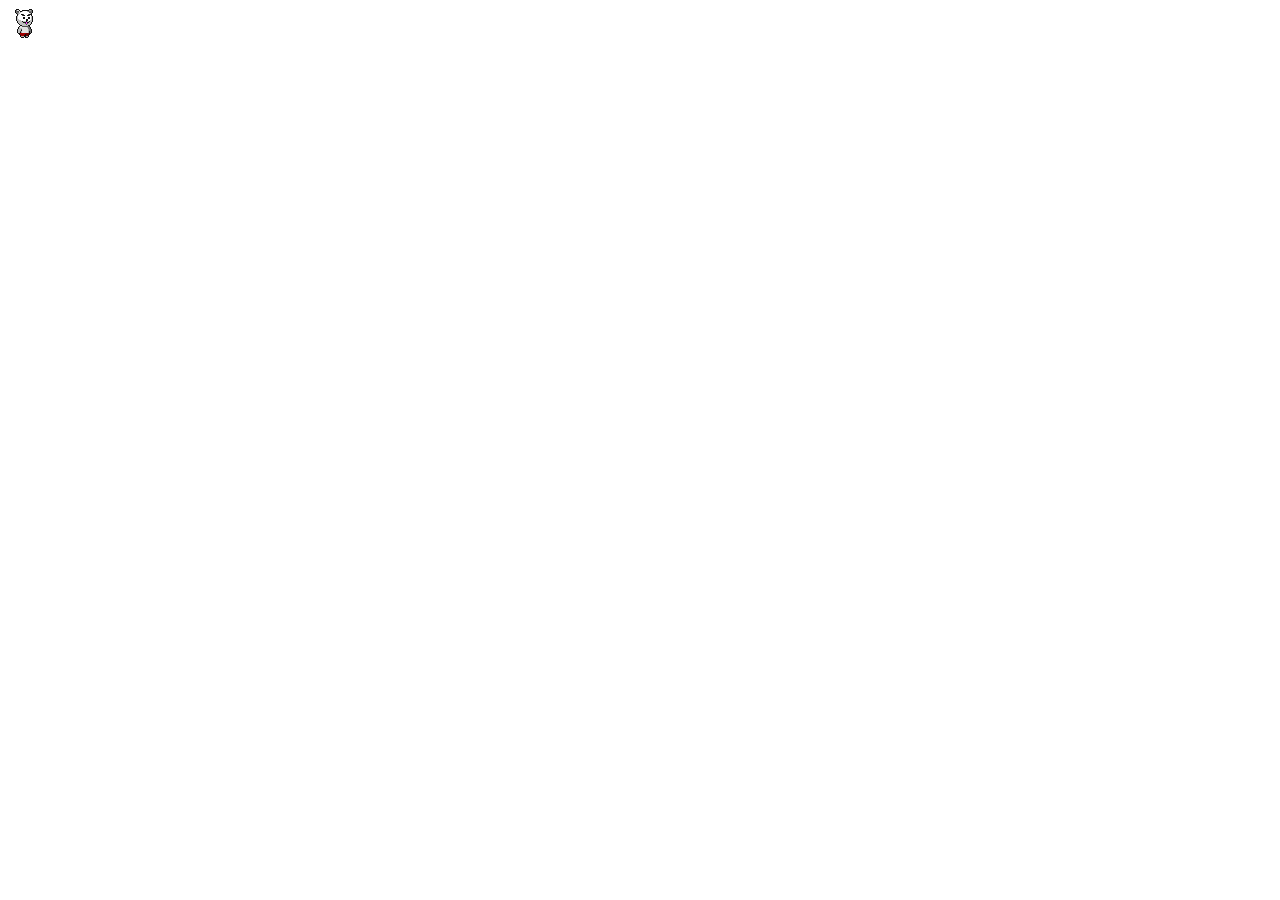
==== MovUrso/index.html @ e84a0e28 "parcial by jack" ====
<!DOCTYPE html>
<html lang="en">

<head>
    <meta charset="UTF-8">
    <meta name="viewport" content="width=device-width, initial-scale=1.0">
    <meta http-equiv="X-UA-Compatible" content="ie=edge">
    <title>Document</title>
</head>

<body>
    <img src="images/images/chara-1.png" alt="">
</body>

</html>
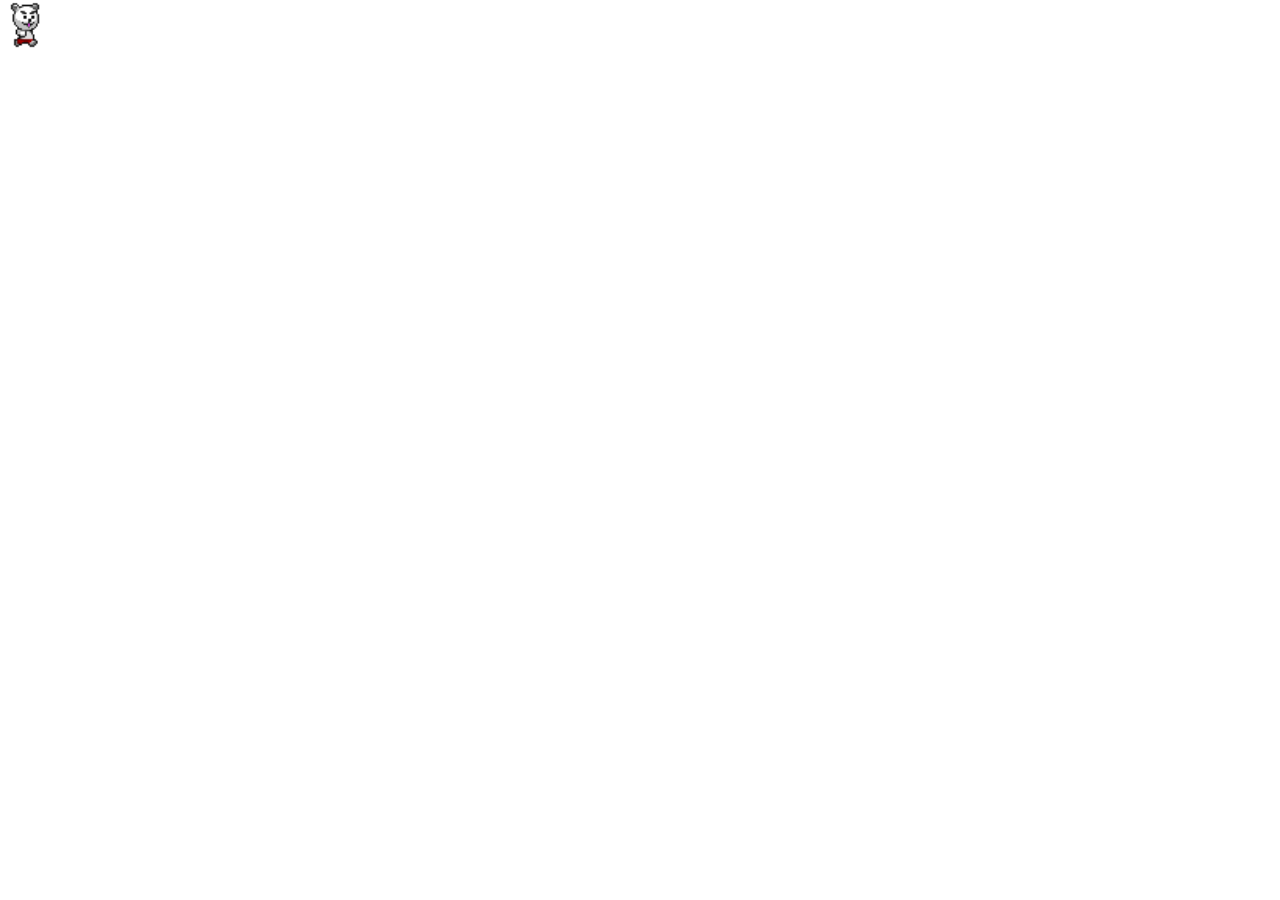
==== commit bdcc66d6: "Urso deu bug no surge, ele não andava, mas o local ele anda normal" ====
--- a/MovUrso/index.html
+++ b/MovUrso/index.html
@@ -6,10 +6,18 @@
     <meta name="viewport" content="width=device-width, initial-scale=1.0">
     <meta http-equiv="X-UA-Compatible" content="ie=edge">
     <title>Document</title>
+    <link rel="stylesheet" href="css/style.css">
 </head>
 
 <body>
-    <img src="images/images/chara-1.png" alt="">
+
+    <div class="ursinho">
+        <img id="urso" src="images/images/chara-1.png" alt="" width="50px">
+    </div>
+
+    </div>
+
+    <script src="js/js.js"></script>
 </body>
 
 </html>--- a/MovUrso/css/style.css
+++ b/MovUrso/css/style.css
@@ -0,0 +1,24 @@
+html, body {
+    position: relative;
+    width: 100%;
+    height: 100%;
+    padding: 0px;
+    margin: 0px;
+  }
+  
+  img {
+    position: absolute;
+    animation: move 36s linear forwards;
+  }
+  
+  @keyframes move {
+    0%   { top: 0px; left: 0px; transform: translate(0, 0); }
+    /*12.5%   { top: 0px; left: 50%; transform: translate(-50%, 0); }*/
+    25%  { top: 0px; left: 100%; transform: translate(-100%, 0) }
+    37.5%  { top: 50%; left: 100%; transform: translate(-100%, -50%) }
+    /*50%   { top: 50%; left: 50%; transform: translate(-50%, -50%); }*/
+    62.5%  { top: 50%; left: 0px; transform: translate(0, -50%) }
+    75%  { top: 100%; left: 0px; transform: translate(0, -100%) }
+    /*87.5%   { top: 100%; left: 50%; transform: translate(-50%, -100%); }*/
+    100% { top: 100%; left: 100%; transform: translate(-100%, -100%) }
+  }